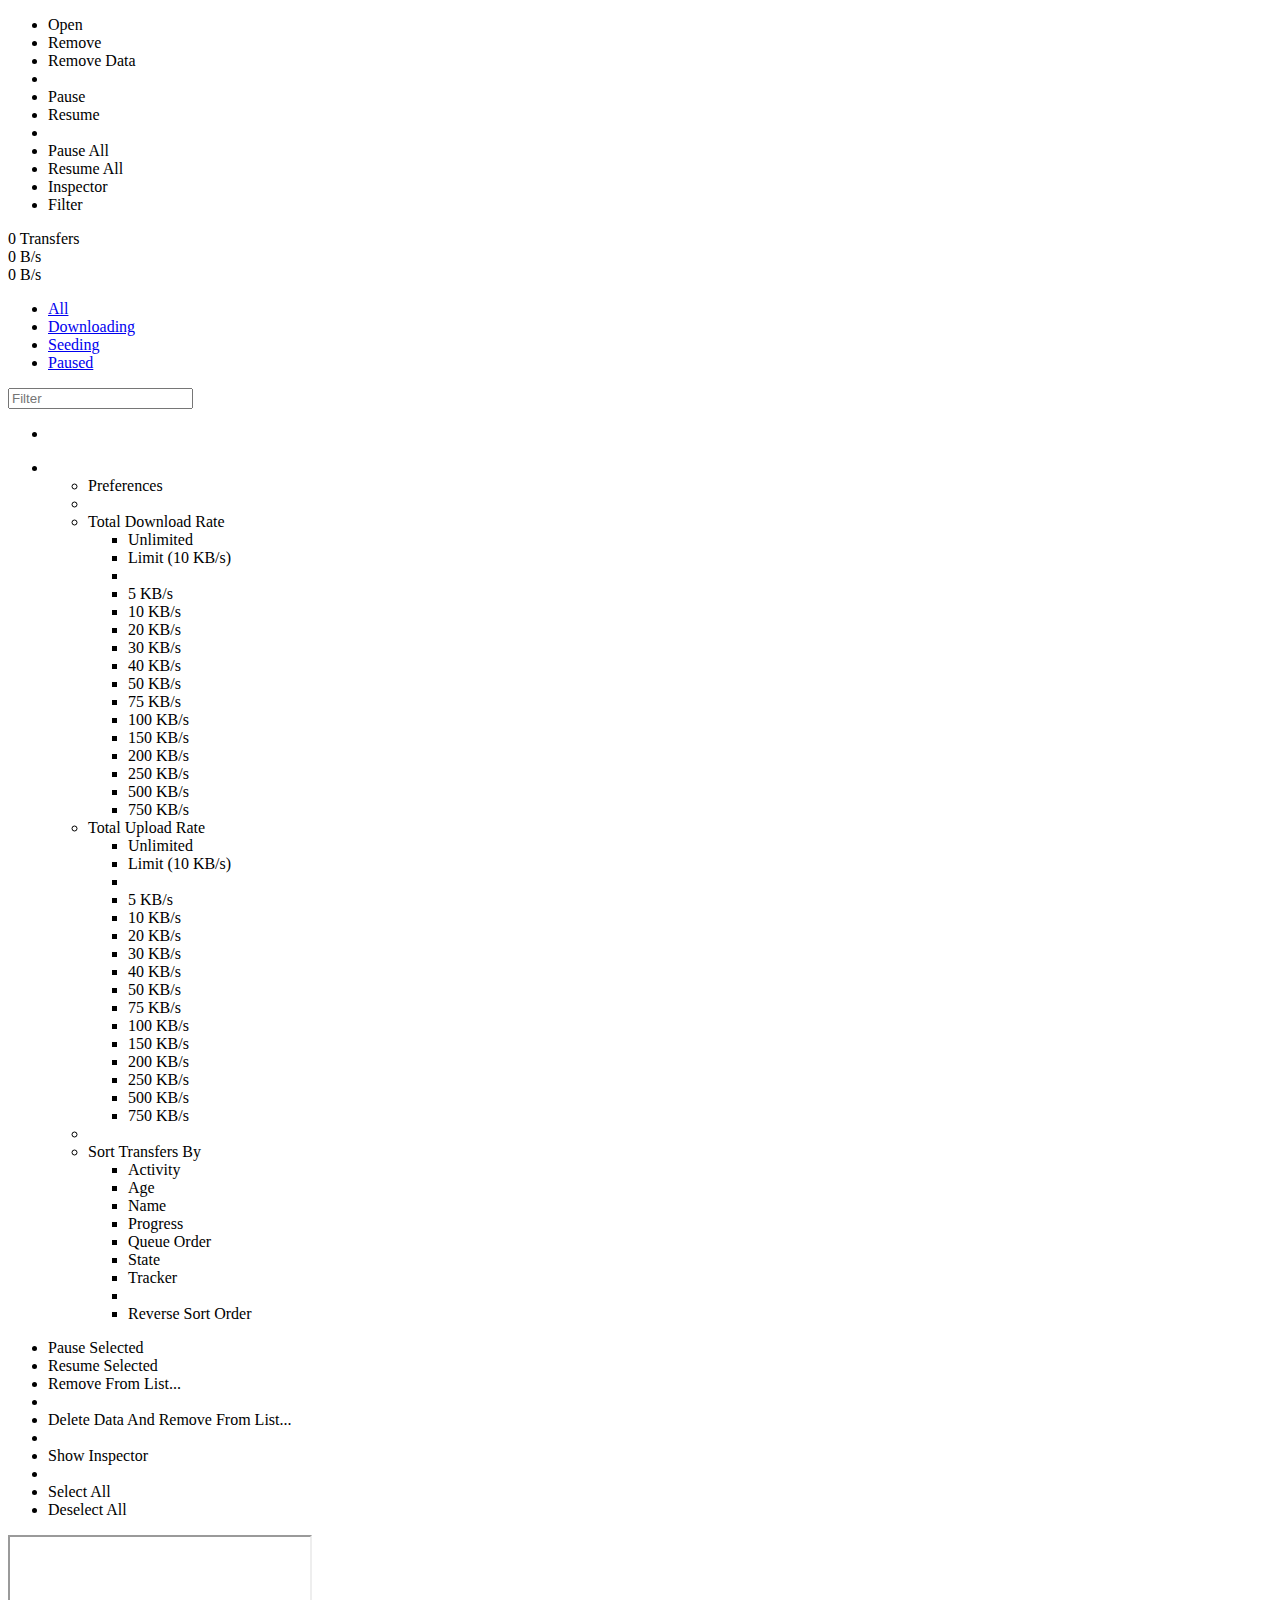
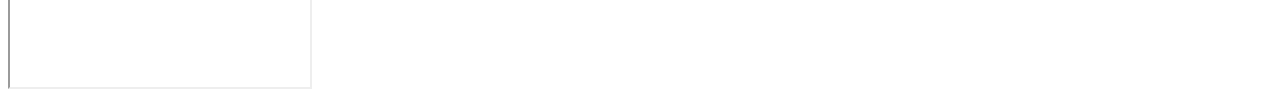
==== webroot/clutch/index.html @ 4de7f9ee "initial commit" ====
<!DOCTYPE html PUBLIC "-//W3C//DTD XHTML 1.0 Transitional//EN" "http://www.w3.org/TR/xhtml1/DTD/xhtml1-transitional.dtd">
<html xmlns="http://www.w3.org/1999/xhtml" xml:lang="en" lang="en">
	<head>
		<title>Clutch Web Interface</title>
		<meta http-equiv="Content-Type" content="text/html; charset=utf-8" />
		<meta http-equiv="cache-control" content="Private" />
		<meta name="viewport" content="width=device-width; initial-scale=1.0; maximum-scale=1.0; user-scalable=0;"/>
		<meta name="apple-mobile-web-app-capable" content="yes" />
		<link href="/clutch/images/favicon.ico" rel="icon" />
		<link href="/clutch/images/favicon.png" rel="shortcut icon" />
		<link rel="apple-touch-icon" href="/clutch/images/webclip-icon.png"/>
		<script type="text/javascript" src="/clutch/javascript/jquery/jquery.min.js"></script>
		<link media="only screen and (max-device-width: 480px)" href="/clutch/stylesheets/iphone.css" type= "text/css" rel="stylesheet" />
		<link media="screen and (min-device-width: 481px)" href="/clutch/stylesheets/common.css" type="text/css" rel="stylesheet" />
		<script type="text/javascript" src="/clutch/javascript/jquery/jquery.transmenu.min.js"></script>
		<script type="text/javascript" src="/clutch/javascript/jquery/jquery.contextmenu.min.js"></script>
		<script type="text/javascript" src="/clutch/javascript/menu.js"></script>
		<script type="text/javascript" src="/clutch/javascript/jquery/jquery.dimensions.min.js"></script>
		<script type="text/javascript" src="/clutch/javascript/jquery/jquery.form.min.js"></script>
		<script type="text/javascript" src="/clutch/javascript/jquery/json.min.js"></script>
		<script type="text/javascript" src="/clutch/javascript/common.js"></script>
		<script type="text/javascript" src="/clutch/javascript/transmission.remote.js"></script>
		<script type="text/javascript" src="/clutch/javascript/transmission.js"></script>
		<script type="text/javascript" src="/clutch/javascript/torrent.js"></script>
		<script type="text/javascript" src="/clutch/javascript/dialog.js"></script>
	</head>
	<body id="transmission_body">

		<div class="torrent_global_menu">
			 <ul>    
				 <li id="open"><div id="open_link"><div class="toolbar_image"></div>Open</div></li>
				 <li id="remove" class="disabled"><div id="remove_link"><div class="toolbar_image"></div>Remove</div></li>
				 <li id="removedata" class="disabled"><div id="removedata_link"><div class="toolbar_image"></div>Remove Data</div></li>
				 <li class="divider">&nbsp;</li>
				 <li id="pause_selected" class="disabled"><div id="pause_selected_link"><div class="toolbar_image"></div>Pause</div></li>
				 <li id="resume_selected" class="disabled"><div id="resume_selected_link"><div class="toolbar_image"></div>Resume</div></li>
				 <li class="divider">&nbsp;</li>
				 <li id="pause_all" class="disabled"><div id="pause_all_link"><div class="toolbar_image"></div>Pause All</div></li>
				 <li id="resume_all" class="disabled"><div id="resume_all_link"><div class="toolbar_image"></div>Resume All</div></li>
				 <li id="inspector"><div id="inspector_link"><div class="toolbar_image"></div>Inspector</div></li>
				 <li id="filter"><div id="filter_toggle_link"><div class="toolbar_image"></div>Filter</div></li>
			 </ul>
		</div>
		
		<div class="torrent_global_details">
			<div id="torrent_global_transfer">0 Transfers</div>
			<div id="torrent_global_upload">0 B/s</div>
			<div id="torrent_global_download">0 B/s</div>
		</div>
		
		<div id="torrent_filter_bar">
			<ul>    
				 <li><a href="#all" id="filter_all_link" class="active">All</a></li>
				 <li><a href="#downloading" id="filter_downloading_link">Downloading</a></li>
				 <li><a href="#seeding" id="filter_seeding_link">Seeding</a></li>
				 <li><a href="#paused" id="filter_paused_link">Paused</a></li>
			</ul>
                        <input type="search" id="torrent_search" placeholder="Filter" results="0" />
		</div>
		<div id="torrent_inspector" style="display:none;">
			
			<div id="inspector_tabs">
				<div class="inspector_tab selected" id="inspector_tab_info"><a href="#info"><img src="/clutch/images/buttons/info_general.png" alt="Information"/></a></div>
				<div class="inspector_tab" id="inspector_tab_activity"><a href="#activity"><img src="/clutch/images/buttons/info_activity.png" alt="Activity"/></a></div>
			</div>
			
			<div id="inspector_header">
				<h1 id="torrent_inspector_name"></h1>
				<span id="torrent_inspector_size"></span>
			</div>
			
			<div class="inspector_container" id="inspector_tab_info_container">
				<div class="inspector_group">
					<div class="inspector_group_label">Information</div>
					<div class="inspector_row">
						<div class="inspector_label">Tracker:</div>
						<div id="torrent_inspector_tracker"></div>
					</div>
					<div class="inspector_row">
						<div class="inspector_label">Hash:</div>
						<div id="torrent_inspector_hash"></div>
					</div>
					<div class="inspector_row">
						<div class="inspector_label">Secure:</div>
						<div id="torrent_inspector_secure"></div>
					</div>
					<div class="inspector_row">
						<div class="inspector_label">Comment:</div>
						<div id="torrent_inspector_comment"></div>
					</div>
				</div><!-- class="inspector_group"-->
				
				<div class="inspector_group">
					<div class="inspector_group_label">Created By</div>
					<div class="inspector_row">
						<div class="inspector_label">Creator:</div>
						<div id="torrent_inspector_creator">N/A</div>
					</div>
					<div class="inspector_row">
						<div class="inspector_label">Date:</div>
						<div id="torrent_inspector_creator_date">N/A</div>
					</div>
				</div><!-- class="inspector_group"-->
			</div><!-- id="inspector_tab_info_container" -->
			
			<div style="display:none;" class="inspector_container" id="inspector_tab_activity_container">

				<div class="inspector_group">
					<div class="inspector_group_label">Activity</div>
					<div class="inspector_row">
						<div class="inspector_label">State:</div>
						<div id="torrent_inspector_state">N/A</div>
					</div>
					<div class="inspector_row">
						<div class="inspector_label">Progress:</div>
						<div id="torrent_inspector_progress">N/A</div>
					</div>
					<div class="inspector_row">
						<div class="inspector_label">Have:</div>
						<div id="torrent_inspector_have">N/A</div>
					</div>
					<div class="inspector_row">
						<div class="inspector_label">Downloaded:</div>
						<div id="torrent_inspector_downloaded">N/A</div>
					</div>
					<div class="inspector_row">
						<div class="inspector_label">Uploaded:</div>
						<div id="torrent_inspector_uploaded">N/A</div>
					</div>
					<div class="inspector_row">
						<div class="inspector_label">Ratio:</div>
						<div id="torrent_inspector_ratio">N/A</div>
					</div>
					<div class="inspector_row">
						<div class="inspector_label">Swarm Rate:</div>
						<div id="torrent_inspector_swarm_speed">N/A</div>
					</div>
					<div class="inspector_row">
						<div class="inspector_label">Error:</div>
						<div id="torrent_inspector_error">N/A</div>
					</div>
					<div class="inspector_row">
						<div class="inspector_label">DL Speed:</div>
						<div id="torrent_inspector_download_speed">N/A</div>
					</div>
					<div class="inspector_row">
						<div class="inspector_label">UL Speed:</div>
						<div id="torrent_inspector_upload_speed">N/A</div>
					</div>
				</div><!-- class="inspector_group"-->
				
				<div class="inspector_group">
					<div class="inspector_group_label">Peers</div>
					<div class="inspector_row">
						<div class="inspector_label">UL To:</div>
						<div id="torrent_inspector_upload_to">N/A</div>
					</div>
					<div class="inspector_row">
						<div class="inspector_label">DL From:</div>
						<div id="torrent_inspector_download_from">N/A</div>
					</div>
					<div class="inspector_row">
						<div class="inspector_label">Total Seeders:</div>
						<div id="torrent_inspector_total_seeders">N/A</div>
					</div>
					<div class="inspector_row">
						<div class="inspector_label">Total Leechers:</div>
						<div id="torrent_inspector_total_leechers">N/A</div>
					</div>
				</div><!-- class="inspector_group"-->
			</div><!-- id="inspector_tab_activity_container" -->
		</div>
		
		<div id="torrent_container">
			<ul class="torrent_list" id="torrent_list"><li></li></ul>
	</div>
		
		
		
		<div class="dialog_container" id="dialog_container" style="display:none;">
			<div class="dialog_top_bar"></div>
			<div class="dialog_window">
				<img src="/clutch/images/graphics/logo.png" alt="Transmission Logo" />
				<h2 class="dialog_heading" id="dialog_heading"></h2>
				<div class="dialog_message" id="dialog_message"></div>
				<a href="#confirm" id="dialog_confirm_button">Confirm</a>
				<a href="#cancel" id="dialog_cancel_button">Cancel</a>			
        	</div>
		</div>
		
		<div class="dialog_container" id="prefs_container" style="display:none;">
			<div class="dialog_top_bar"></div>
			<div class="dialog_window">
				<h2 class="dialog_heading">Preferences</h2>
				<div id="pref_error"></div>
				<form action="" id="prefs_form">
					<div class="preference download_location">
						<label class="category">Add transfers:</label>
						<div class="formdiv">
							<label for="download_location" class="item">Download to:</label>
							<input type="text" name="download_location" id="download_location"/>
						</div>
						<div class="formdiv checkbox auto_start">
							<input type="checkbox" name="auto_start" id="auto_start"/>
							<label for="auto_start" class="item">Start transfers when added</label>
						</div>
					</div>
					<div class="preference port">
						<label class="category">Network:</label>
						<div class="formdiv">
							<label for="port" class="item">Incoming TCP Port:</label>
							<input type="text" id="port" name="port"/>
						</div>
					</div>
					<div class="preference encryption">
						<label class="category">Encryption:</label>
						<div class="formdiv checkbox">
							<input type="checkbox" name="encryption" id="encryption"/>
							<label for="encryption" class="item">Ignore unencrypted peers</label>
						</div>
					</div>
					<div class="preference limit_total">
						<label class="category">Limit total bandwidth:</label>
						<div class="formdiv checkbox">
							<input type="checkbox" name="limit_download" id="limit_download"/>
							<label for="limit_download" class="item">Download Rate:</label>
							<input type="text" name="download_rate" id="download_rate"/>
							<label class="suffix">KB/s</label>
						</div>
						<div class="formdiv checkbox">
							<input type="checkbox" name="limit_upload" id="limit_upload"/>
							<label for="limit_upload" class="item">Upload Rate:</label>
							<input type="text" name="upload_rate" id="upload_rate"/>
							<label class="suffix">KB/s</label>
						</div>
					</div>
					<div class="preference web_gui">
						<label class="category">Web Client:</label>
						<div class="formdiv">
							<label for="refresh_rate" class="item">Refresh Rate:</label>
							<input type="text" name="refresh_rate" id="refresh_rate"/>
							<label class="suffix">seconds</label>
						</div>
					</div>
					<a href="#save" id="prefs_save_button">Save</a>
					<a href="#cancel" id="prefs_cancel_button">Cancel</a>
				</form>
			</div>
		</div>
		
		<div class="dialog_container" id="upload_container" style="display:none;">
			<div class="dialog_top_bar"></div>
			<div class="dialog_window">
				<img src="/clutch/images/graphics/logo.png" alt="Transmission Logo" />
				<h2 class="dialog_heading">Upload Torrent Files</h2>
				<form action="#" method="post" id="torrent_upload_form" 
					enctype="multipart/form-data" target="torrent_upload_frame">  
					<div class="dialog_message">
						<label for="torrent_upload_file">Please select a torrent file to upload:</label>
							<input type="file" name="torrent_file" id="torrent_upload_file"/>
						<label for="torrent_upload_url">Or enter a URL:</label>
							<input type="text" id="torrent_upload_url"/>
					</div>
					<a href="#upload" id="upload_confirm_button">Upload</a>
					<a href="#cancel" id="upload_cancel_button">Cancel</a>
				</form>
			</div>
		</div>
		<div class="torrent_footer">	
			<div id="disk_space_container"></div>	
			<ul id="settings_menu">
				<li id="button">&nbsp;
					<ul id="footer_super_menu">
						<li id="preferences">Preferences</li>
						<li class="separator"></li>
						<li>Total Download Rate
							<ul id="footer_download_rate_menu">
								<li id="unlimited_download_rate">Unlimited</li>
								<li id="limited_download_rate">Limit (10 KB/s)</li>
								<li class="separator"></li>
								<li>5 KB/s</li>
								<li>10 KB/s</li>
								<li>20 KB/s</li>
								<li>30 KB/s</li>
								<li>40 KB/s</li>
								<li>50 KB/s</li>
								<li>75 KB/s</li>
								<li>100 KB/s</li>
								<li>150 KB/s</li>
								<li>200 KB/s</li>
								<li>250 KB/s</li>
								<li>500 KB/s</li>
								<li>750 KB/s</li>
							</ul>
						</li>
						<li>Total Upload Rate
							<ul id="footer_upload_rate_menu">
								<li id="unlimited_upload_rate">Unlimited</li>
								<li id="limited_upload_rate">Limit (10 KB/s)</li>
								<li class="separator"></li>
								<li>5 KB/s</li>
								<li>10 KB/s</li>
								<li>20 KB/s</li>
								<li>30 KB/s</li>
								<li>40 KB/s</li>
								<li>50 KB/s</li>
								<li>75 KB/s</li>
								<li>100 KB/s</li>
								<li>150 KB/s</li>
								<li>200 KB/s</li>
								<li>250 KB/s</li>
								<li>500 KB/s</li>
								<li>750 KB/s</li>
							</ul>
						</li>
						<li class="separator"></li>
						<li>Sort Transfers By
							<ul id="footer_sort_menu">
								<li id="sort_by_activity">Activity</li>
								<li id="sort_by_age">Age</li>
								<li id="sort_by_name">Name</li>
								<li id="sort_by_percent_completed">Progress</li>
								<li id="sort_by_queue_order">Queue Order</li>
								<li id="sort_by_state">State</li>
								<li id="sort_by_tracker">Tracker</li>
								<li class="separator"></li>
								<li id="reverse_sort_order">Reverse Sort Order</li>
							</ul>
						</li>
					</ul>
				</li>
			</ul>
		</div>
		
<div class="contextMenu" id="torrent_context_menu">
			<ul>
				<li id="context_pause_selected" class="disabled context_pause_selected">Pause Selected</li>
				<li id="context_resume_selected" class="disabled context_resume_selected">Resume Selected</li>
				<li id="context_remove">Remove From List...</li>
				<li class="separator"></li>
				<li id="context_removedata">Delete Data And Remove From List...</li>
				<li class="separator"></li>
				<li id="context_toggle_inspector">Show Inspector</li>
				<li class="separator"></li>
				<li id="context_select_all" class="context_select_all">Select All</li>
				<li id="context_deselect_all" class="context_deselect_all">Deselect All</li>
			</ul>
		</div>
		
		<iframe name="torrent_upload_frame" id="torrent_upload_frame" src="about:blank" />
	</body>
</html>
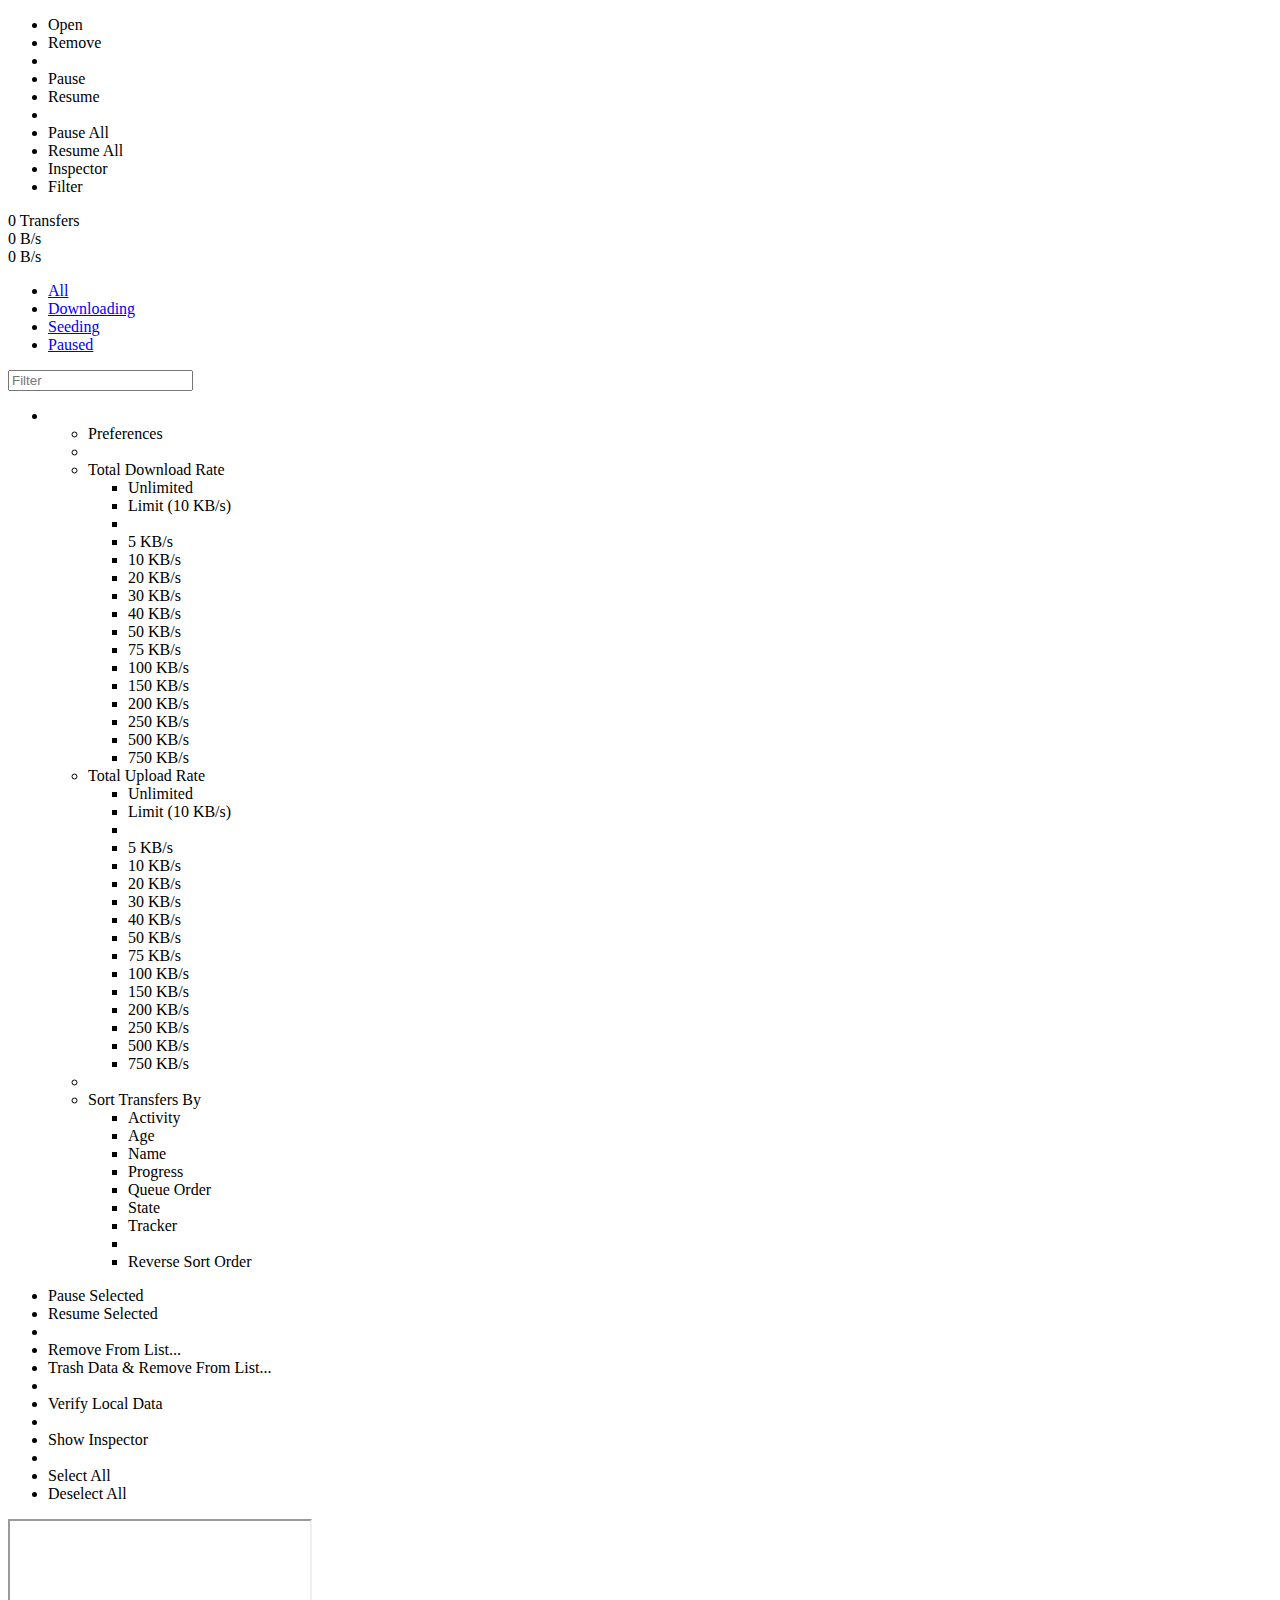
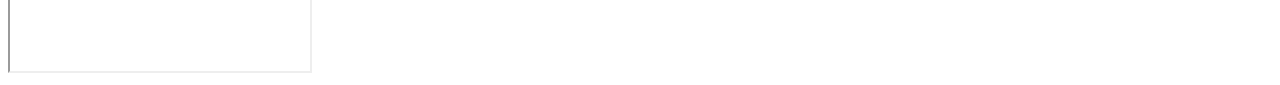
==== commit a58421e2: "forgot to update index.html" ====
--- a/webroot/clutch/index.html
+++ b/webroot/clutch/index.html
@@ -1,7 +1,6 @@
-<!DOCTYPE html PUBLIC "-//W3C//DTD XHTML 1.0 Transitional//EN" "http://www.w3.org/TR/xhtml1/DTD/xhtml1-transitional.dtd">
-<html xmlns="http://www.w3.org/1999/xhtml" xml:lang="en" lang="en">
+<!DOCTYPE html>
+<html>
 	<head>
-		<title>Clutch Web Interface</title>
 		<meta http-equiv="Content-Type" content="text/html; charset=utf-8" />
 		<meta http-equiv="cache-control" content="Private" />
 		<meta name="viewport" content="width=device-width; initial-scale=1.0; maximum-scale=1.0; user-scalable=0;"/>
@@ -12,10 +11,15 @@
 		<script type="text/javascript" src="/clutch/javascript/jquery/jquery.min.js"></script>
 		<link media="only screen and (max-device-width: 480px)" href="/clutch/stylesheets/iphone.css" type= "text/css" rel="stylesheet" />
 		<link media="screen and (min-device-width: 481px)" href="/clutch/stylesheets/common.css" type="text/css" rel="stylesheet" />
+		<!--[if IE]>
+		  <link media="screen" href="/clutch/stylesheets/common.css" type="text/css" rel="stylesheet" />
+		  <link media="screen" href="/clutch/stylesheets/ieAll.css" type="text/css" rel="stylesheet" />
+		<![endif]-->
+		<!--[if IE 6]><link media="screen" href="/clutch/stylesheets/ie6.css" type="text/css" rel="stylesheet" /><![endif]-->
+		<!--[if IE 7]><link media="screen" href="/clutch/stylesheets/ie7.css" type="text/css" rel="stylesheet" /><![endif]-->
 		<script type="text/javascript" src="/clutch/javascript/jquery/jquery.transmenu.min.js"></script>
 		<script type="text/javascript" src="/clutch/javascript/jquery/jquery.contextmenu.min.js"></script>
 		<script type="text/javascript" src="/clutch/javascript/menu.js"></script>
-		<script type="text/javascript" src="/clutch/javascript/jquery/jquery.dimensions.min.js"></script>
 		<script type="text/javascript" src="/clutch/javascript/jquery/jquery.form.min.js"></script>
 		<script type="text/javascript" src="/clutch/javascript/jquery/json.min.js"></script>
 		<script type="text/javascript" src="/clutch/javascript/common.js"></script>
@@ -23,6 +27,7 @@
 		<script type="text/javascript" src="/clutch/javascript/transmission.js"></script>
 		<script type="text/javascript" src="/clutch/javascript/torrent.js"></script>
 		<script type="text/javascript" src="/clutch/javascript/dialog.js"></script>
+		<title>Transmission Web Interface</title>
 	</head>
 	<body id="transmission_body">
 
@@ -30,7 +35,6 @@
 			 <ul>    
 				 <li id="open"><div id="open_link"><div class="toolbar_image"></div>Open</div></li>
 				 <li id="remove" class="disabled"><div id="remove_link"><div class="toolbar_image"></div>Remove</div></li>
-				 <li id="removedata" class="disabled"><div id="removedata_link"><div class="toolbar_image"></div>Remove Data</div></li>
 				 <li class="divider">&nbsp;</li>
 				 <li id="pause_selected" class="disabled"><div id="pause_selected_link"><div class="toolbar_image"></div>Pause</div></li>
 				 <li id="resume_selected" class="disabled"><div id="resume_selected_link"><div class="toolbar_image"></div>Resume</div></li>
@@ -59,9 +63,12 @@
 		</div>
 		<div id="torrent_inspector" style="display:none;">
 			
+		<div style="display:none;" class="inspector_close" id="inspector_close"><img id="inspector_close_image" src="/clutch/images/buttons/cancel.png"/></div>
+
 			<div id="inspector_tabs">
 				<div class="inspector_tab selected" id="inspector_tab_info"><a href="#info"><img src="/clutch/images/buttons/info_general.png" alt="Information"/></a></div>
 				<div class="inspector_tab" id="inspector_tab_activity"><a href="#activity"><img src="/clutch/images/buttons/info_activity.png" alt="Activity"/></a></div>
+				<div class="inspector_tab" id="inspector_tab_files"><a href="#files"><img src="/clutch/images/buttons/info_files.png" alt="Files"/></a></div>
 			</div>
 			
 			<div id="inspector_header">
@@ -101,6 +108,14 @@
 						<div id="torrent_inspector_creator_date">N/A</div>
 					</div>
 				</div><!-- class="inspector_group"-->
+
+				<div class="inspector_group">
+					<div class="inspector_group_label">Where</div>
+					<div class="inspector_row">
+						<div class="inspector_label">Download Dir:</div>
+						<div id="torrent_inspector_download_dir">N/A</div>
+					</div>
+				</div><!-- class="inspector_group"-->
 			</div><!-- id="inspector_tab_info_container" -->
 			
 			<div style="display:none;" class="inspector_container" id="inspector_tab_activity_container">
@@ -169,11 +184,16 @@
 					</div>
 				</div><!-- class="inspector_group"-->
 			</div><!-- id="inspector_tab_activity_container" -->
+
+			<div style="display:none;" class="inspector_container" id="inspector_tab_files_container">
+				<div id="inspector_file_list"></div>
+			</div><!-- id="inspector_tab_files_container" -->
+
 		</div>
 		
 		<div id="torrent_container">
-			<ul class="torrent_list" id="torrent_list"><li></li></ul>
-	</div>
+			<ul class="torrent_list" id="torrent_list"><li style="display: none;"></li></ul>
+		</div>
 		
 		
 		
@@ -257,7 +277,7 @@
 					enctype="multipart/form-data" target="torrent_upload_frame">  
 					<div class="dialog_message">
 						<label for="torrent_upload_file">Please select a torrent file to upload:</label>
-							<input type="file" name="torrent_file" id="torrent_upload_file"/>
+							<input type="file" name="torrent_files[]" id="torrent_upload_file" multiple="multiple" />
 						<label for="torrent_upload_url">Or enter a URL:</label>
 							<input type="text" id="torrent_upload_url"/>
 					</div>
@@ -336,9 +356,11 @@
 			<ul>
 				<li id="context_pause_selected" class="disabled context_pause_selected">Pause Selected</li>
 				<li id="context_resume_selected" class="disabled context_resume_selected">Resume Selected</li>
+				<li class="separator"></li>
 				<li id="context_remove">Remove From List...</li>
+				<li id="context_removedata">Trash Data & Remove From List...</li>
 				<li class="separator"></li>
-				<li id="context_removedata">Delete Data And Remove From List...</li>
+				<li id="context_verify">Verify Local Data</li>
 				<li class="separator"></li>
 				<li id="context_toggle_inspector">Show Inspector</li>
 				<li class="separator"></li>
@@ -347,6 +369,6 @@
 			</ul>
 		</div>
 		
-		<iframe name="torrent_upload_frame" id="torrent_upload_frame" src="about:blank" />
+		<iframe name="torrent_upload_frame" id="torrent_upload_frame" src="about:blank" ></iframe>
 	</body>
 </html>
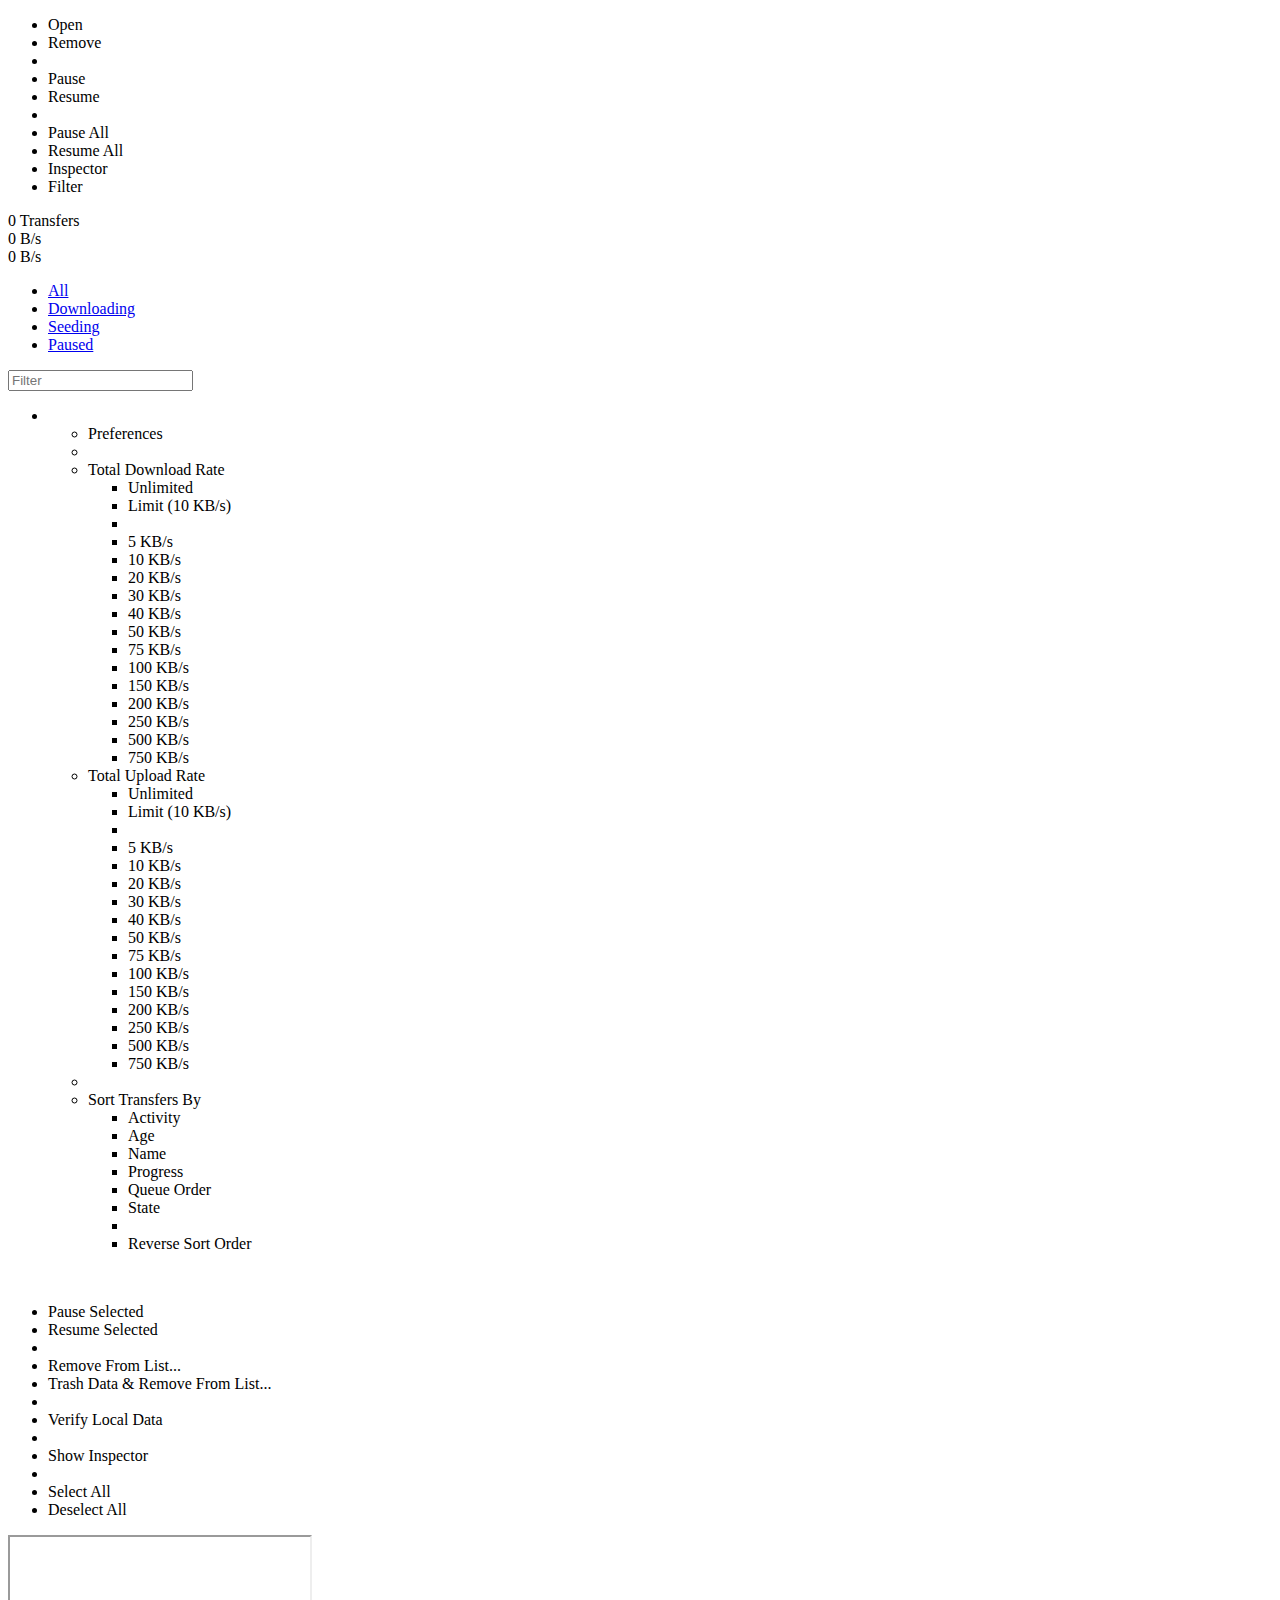
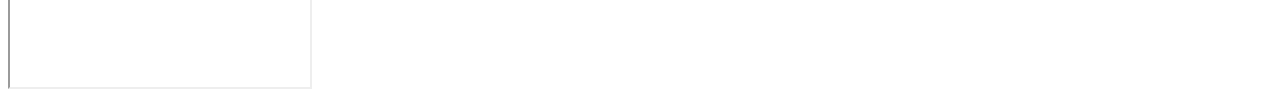
==== commit e620aa79: "Transmission updates" ====
--- a/webroot/clutch/index.html
+++ b/webroot/clutch/index.html
@@ -63,7 +63,7 @@
 		</div>
 		<div id="torrent_inspector" style="display:none;">
 			
-		<div style="display:none;" class="inspector_close" id="inspector_close"><img id="inspector_close_image" src="/clutch/images/buttons/cancel.png"/></div>
+			<div style="display:none;" class="inspector_close" id="inspector_close"><img id="inspector_close_image" src="/clutch/images/buttons/cancel.png"/></div>
 
 			<div id="inspector_tabs">
 				<div class="inspector_tab selected" id="inspector_tab_info"><a href="#info"><img src="/clutch/images/buttons/info_general.png" alt="Information"/></a></div>
@@ -80,8 +80,8 @@
 				<div class="inspector_group">
 					<div class="inspector_group_label">Information</div>
 					<div class="inspector_row">
-						<div class="inspector_label">Tracker:</div>
-						<div id="torrent_inspector_tracker"></div>
+						<div class="inspector_label">Pieces:</div>
+						<div id="torrent_inspector_pieces"></div>
 					</div>
 					<div class="inspector_row">
 						<div class="inspector_label">Hash:</div>
@@ -147,10 +147,6 @@
 						<div id="torrent_inspector_ratio">N/A</div>
 					</div>
 					<div class="inspector_row">
-						<div class="inspector_label">Swarm Rate:</div>
-						<div id="torrent_inspector_swarm_speed">N/A</div>
-					</div>
-					<div class="inspector_row">
 						<div class="inspector_label">Error:</div>
 						<div id="torrent_inspector_error">N/A</div>
 					</div>
@@ -174,19 +170,16 @@
 						<div class="inspector_label">DL From:</div>
 						<div id="torrent_inspector_download_from">N/A</div>
 					</div>
-					<div class="inspector_row">
-						<div class="inspector_label">Total Seeders:</div>
-						<div id="torrent_inspector_total_seeders">N/A</div>
-					</div>
-					<div class="inspector_row">
-						<div class="inspector_label">Total Leechers:</div>
-						<div id="torrent_inspector_total_leechers">N/A</div>
-					</div>
 				</div><!-- class="inspector_group"-->
 			</div><!-- id="inspector_tab_activity_container" -->
 
 			<div style="display:none;" class="inspector_container" id="inspector_tab_files_container">
-				<div id="inspector_file_list"></div>
+				<div id="inspector_file_list">
+					<ul id="select_all_button_container">
+						<li id="files_deselect_all" class="select_all_button">Deselect All</li>
+						<li id="files_select_all" class="select_all_button">Select All</li>
+					</ul>
+				</div>
 			</div><!-- id="inspector_tab_files_container" -->
 
 		</div>
@@ -214,54 +207,104 @@
 				<h2 class="dialog_heading">Preferences</h2>
 				<div id="pref_error"></div>
 				<form action="" id="prefs_form">
-					<div class="preference download_location">
-						<label class="category">Add transfers:</label>
-						<div class="formdiv">
-							<label for="download_location" class="item">Download to:</label>
-							<input type="text" name="download_location" id="download_location"/>
+					<div id="prefs_tabs">
+						<ul>
+							<li id="prefs_tab_general_tab" class="prefs_tab_enabled">General</li>
+							<li id="prefs_tab_speed_tab" class="prefs_tab_disabled">Speed</li>
+						</ul>
+						<div id="prefs_tab_general" class="prefs_tab">
+							<div class="preference download_location">
+								<label class="category">Add transfers:</label>
+								<div class="formdiv">
+									<label for="download_location" class="item">Download to:</label>
+									<input type="text" name="download_location" id="download_location"/>
+								</div>
+								<div class="formdiv checkbox auto_start">
+									<input type="checkbox" name="auto_start" id="auto_start"/>
+									<label for="auto_start" class="item">Start transfers when added</label>
+								</div>
+							</div>
+							<div class="preference port">
+								<label class="category">Network:</label>
+								<div class="formdiv">
+									<label for="port" class="item">Incoming TCP Port:</label>
+									<input type="text" id="port" name="port"/>
+								</div>
+							</div>
+							<div class="preference encryption">
+								<label class="category">Encryption:</label>
+								<div class="formdiv checkbox">
+									<input type="checkbox" name="encryption" id="encryption"/>
+									<label for="encryption" class="item">Ignore unencrypted peers</label>
+								</div>
+							</div>
+							<div class="preference web_gui">
+								<label class="category">Web Client:</label>
+								<div class="formdiv">
+									<label for="refresh_rate" class="item">Refresh Rate:</label>
+									<input type="text" name="refresh_rate" id="refresh_rate"/>
+									<label class="suffix">seconds</label>
+								</div>
+							</div>
+							<div style="clear: both; visibility: hidden;"/></div>
 						</div>
-						<div class="formdiv checkbox auto_start">
-							<input type="checkbox" name="auto_start" id="auto_start"/>
-							<label for="auto_start" class="item">Start transfers when added</label>
+						<div id="prefs_tab_speed" class="prefs_tab" style="display: none;">
+							<div class="preference limit_total">
+								<label class="category">Speed Limits:</label>
+								<div class="formdiv checkbox">
+									<input type="checkbox" name="limit_download" id="limit_download"/>
+									<label for="limit_download" class="item">Download Rate:</label>
+									<input type="text" name="download_rate" id="download_rate"/>
+									<label class="suffix">KB/s</label>
+								</div>
+								<div class="formdiv checkbox">
+									<input type="checkbox" name="limit_upload" id="limit_upload"/>
+									<label for="limit_upload" class="item">Upload Rate:</label>
+									<input type="text" name="upload_rate" id="upload_rate"/>
+									<label class="suffix">KB/s</label>
+								</div>
+							</div>
+							<div class="preference limit_turtle">
+								<label class="category">Temporary Speed Limits: (Turtle)</label>
+								<label>Override normal speed limits manually or at scheduled times</label>
+								<div class="formdiv">
+									<label for="turtle_download_rate" class="item">Download Rate:</label>
+									<input type="text" name="turtle_download_rate" id="turtle_download_rate"/>
+									<label class="suffix">KB/s</label>
+								</div>
+								<div class="formdiv">
+									<label for="turtle_upload_rate" class="item">Upload Rate:</label>
+									<input type="text" name="turtle_upload_rate" id="turtle_upload_rate"/>
+									<label class="suffix">KB/s</label>
+								</div>
+								<div class="formdiv checkbox">
+									<input type="checkbox" name="turtle_schedule" id="turtle_schedule"/>
+									<label for="turtle_schedule" class="item">Scheduled times:</label>
+									<select name="turtle_start_time" id="turtle_start_time" size="1">
+									</select>
+									<select name="turtle_end_time" id="turtle_end_time" size="1">
+									</select>
+								</div>
+								<div class="formdiv">
+									<label for="turtle_days" class="item">On days:</label>
+									<select name="turtle_days" id="turtle_days" size="1">
+										<option value="127">Everyday</option>
+										<option value="62">Weekdays</option>
+										<option value="65">Weekends</option>
+										<option value="1">Sunday</option>
+										<option value="2">Monday</option>
+										<option value="4">Tuesday</option>
+										<option value="8">Wednesday</option>
+										<option value="16">Thursday</option>
+										<option value="32">Friday</option>
+										<option value="64">Saturday</option>
+									</select>
+								</div>
+							</div>
+							<div style="clear: both; visibility: hidden;"/></div>
 						</div>
 					</div>
-					<div class="preference port">
-						<label class="category">Network:</label>
-						<div class="formdiv">
-							<label for="port" class="item">Incoming TCP Port:</label>
-							<input type="text" id="port" name="port"/>
-						</div>
-					</div>
-					<div class="preference encryption">
-						<label class="category">Encryption:</label>
-						<div class="formdiv checkbox">
-							<input type="checkbox" name="encryption" id="encryption"/>
-							<label for="encryption" class="item">Ignore unencrypted peers</label>
-						</div>
-					</div>
-					<div class="preference limit_total">
-						<label class="category">Limit total bandwidth:</label>
-						<div class="formdiv checkbox">
-							<input type="checkbox" name="limit_download" id="limit_download"/>
-							<label for="limit_download" class="item">Download Rate:</label>
-							<input type="text" name="download_rate" id="download_rate"/>
-							<label class="suffix">KB/s</label>
-						</div>
-						<div class="formdiv checkbox">
-							<input type="checkbox" name="limit_upload" id="limit_upload"/>
-							<label for="limit_upload" class="item">Upload Rate:</label>
-							<input type="text" name="upload_rate" id="upload_rate"/>
-							<label class="suffix">KB/s</label>
-						</div>
-					</div>
-					<div class="preference web_gui">
-						<label class="category">Web Client:</label>
-						<div class="formdiv">
-							<label for="refresh_rate" class="item">Refresh Rate:</label>
-							<input type="text" name="refresh_rate" id="refresh_rate"/>
-							<label class="suffix">seconds</label>
-						</div>
-					</div>
+					<span id="transmission_version"></span>
 					<a href="#save" id="prefs_save_button">Save</a>
 					<a href="#cancel" id="prefs_cancel_button">Cancel</a>
 				</form>
@@ -280,6 +323,8 @@
 							<input type="file" name="torrent_files[]" id="torrent_upload_file" multiple="multiple" />
 						<label for="torrent_upload_url">Or enter a URL:</label>
 							<input type="text" id="torrent_upload_url"/>
+							<input type="checkbox" id="torrent_auto_start" />
+						<label for="torrent_auto_start" id="auto_start_label">Start when added</label>
 					</div>
 					<a href="#upload" id="upload_confirm_button">Upload</a>
 					<a href="#cancel" id="upload_cancel_button">Cancel</a>
@@ -342,7 +387,6 @@
 								<li id="sort_by_percent_completed">Progress</li>
 								<li id="sort_by_queue_order">Queue Order</li>
 								<li id="sort_by_state">State</li>
-								<li id="sort_by_tracker">Tracker</li>
 								<li class="separator"></li>
 								<li id="reverse_sort_order">Reverse Sort Order</li>
 							</ul>
@@ -350,6 +394,8 @@
 					</ul>
 				</li>
 			</ul>
+			<div id="turtle_button">&nbsp;</div>
+			<div style="clear: both; visibility: hidden;"></div>
 		</div>
 		
 <div class="contextMenu" id="torrent_context_menu">
